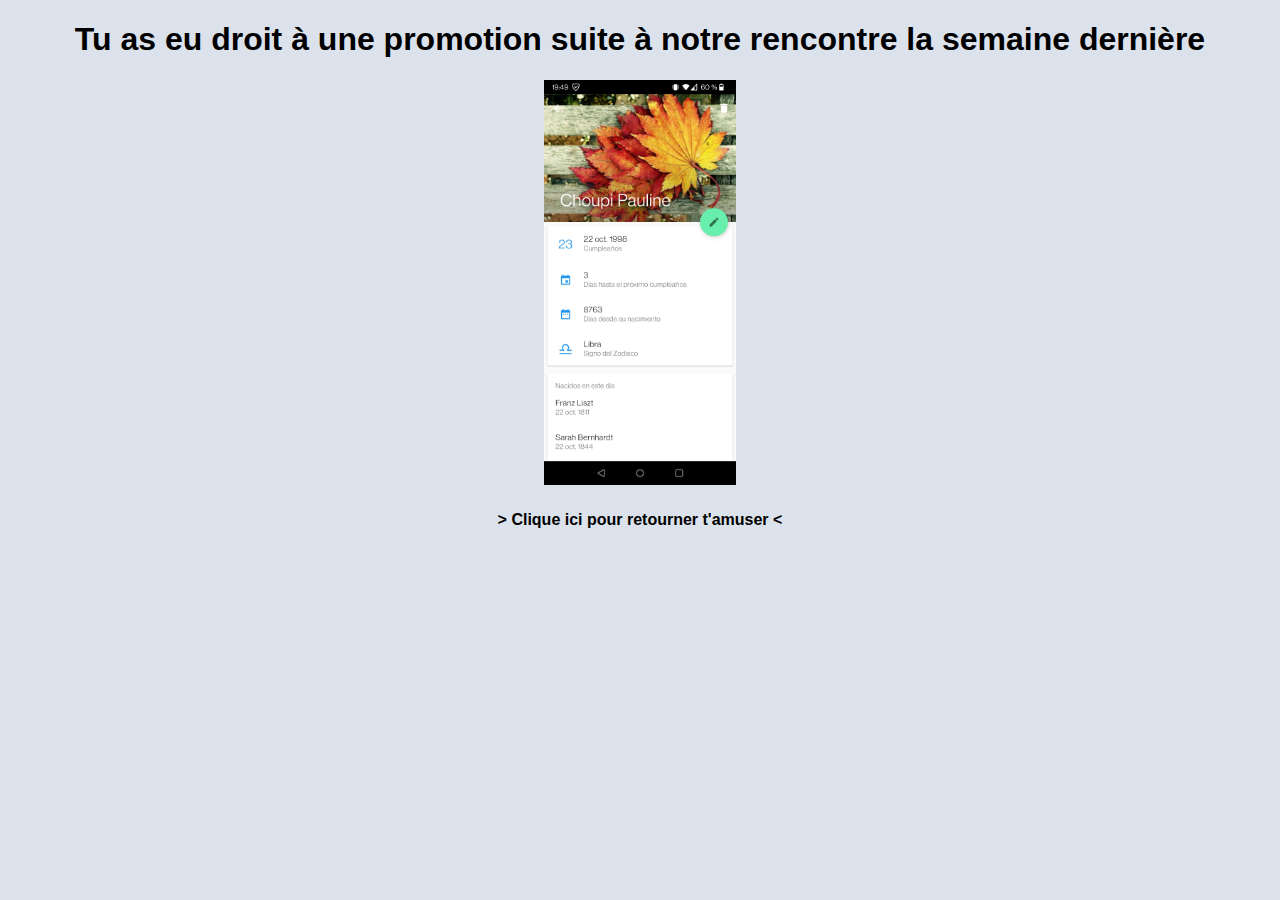
==== surprise.html @ bcaaf3b3 "All done" ====
<!DOCTYPE html>
<html lang="en">
  <head>
    <meta charset="UTF-8">
    <meta name="viewport" content="width=device-width, initial-scale=1.0">
    <meta http-equiv="X-UA-Compatible" content="ie=edge">
    <title>Surprise!</title>
    <link rel="stylesheet" href="surprise.css">
  </head>
  <body>

    <h1 id="title">Tu as eu droit à une promotion suite à notre rencontre la semaine dernière</h1>

    <img src="birthday.jpg" />

    <div class="accueil-container">
      <a class="accueil" href="index.html">> Clique ici pour retourner t'amuser <</a>
    </div>
  	
  </body>
</html>
---- surprise.css ----
body {
	font-family: Avenir, Helvetica, Arial, sans-serif;
	background-color: #DCE2EB;
	margin: 0 !important;
    padding: 0 !important;
}

#title {
	text-align: center;
}

.accueil-container {
	display: flex;
	justify-content: center;
	align-items: center;
	margin-top: 2%;
}

.accueil {
    all: unset;
    cursor: pointer;
    font-weight: bold;
}

img {
	display: block;
	margin-left: auto;
	margin-right: auto;
	width: 15%;
	height: 15%;
}
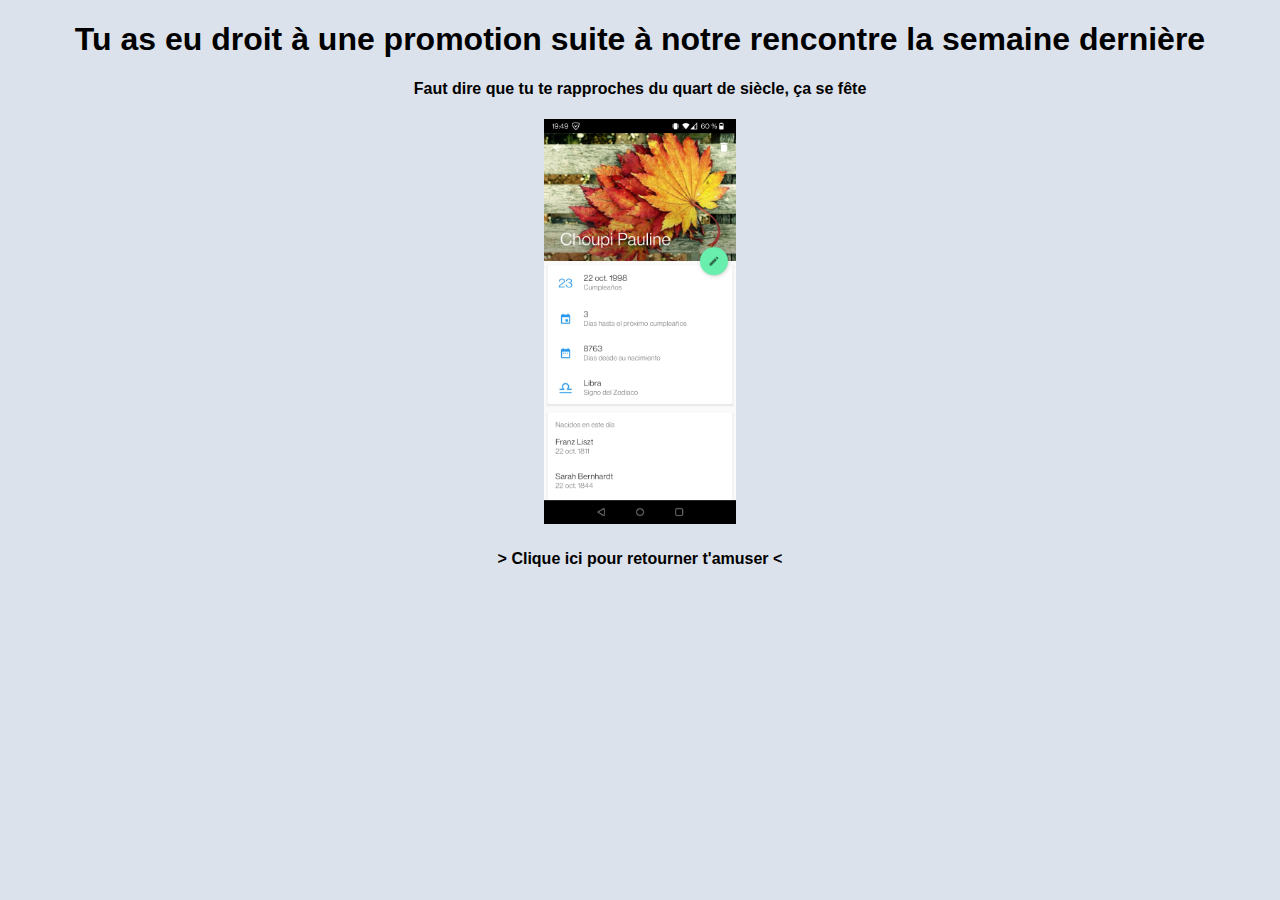
==== commit 02fd9ece: "Addded a joke" ====
--- a/surprise.html
+++ b/surprise.html
@@ -10,12 +10,13 @@
   <body>
 
     <h1 id="title">Tu as eu droit à une promotion suite à notre rencontre la semaine dernière</h1>
+    <h4 id="title2">Faut dire que tu te rapproches du quart de siècle, ça se fête</h4>
 
     <img src="birthday.jpg" />
 
     <div class="accueil-container">
       <a class="accueil" href="index.html">> Clique ici pour retourner t'amuser <</a>
     </div>
-  	
+    
   </body>
 </html>--- a/surprise.css
+++ b/surprise.css
@@ -6,6 +6,10 @@
 }
 
 #title {
+	text-align: center;
+}
+
+#title2 {
 	text-align: center;
 }
 
